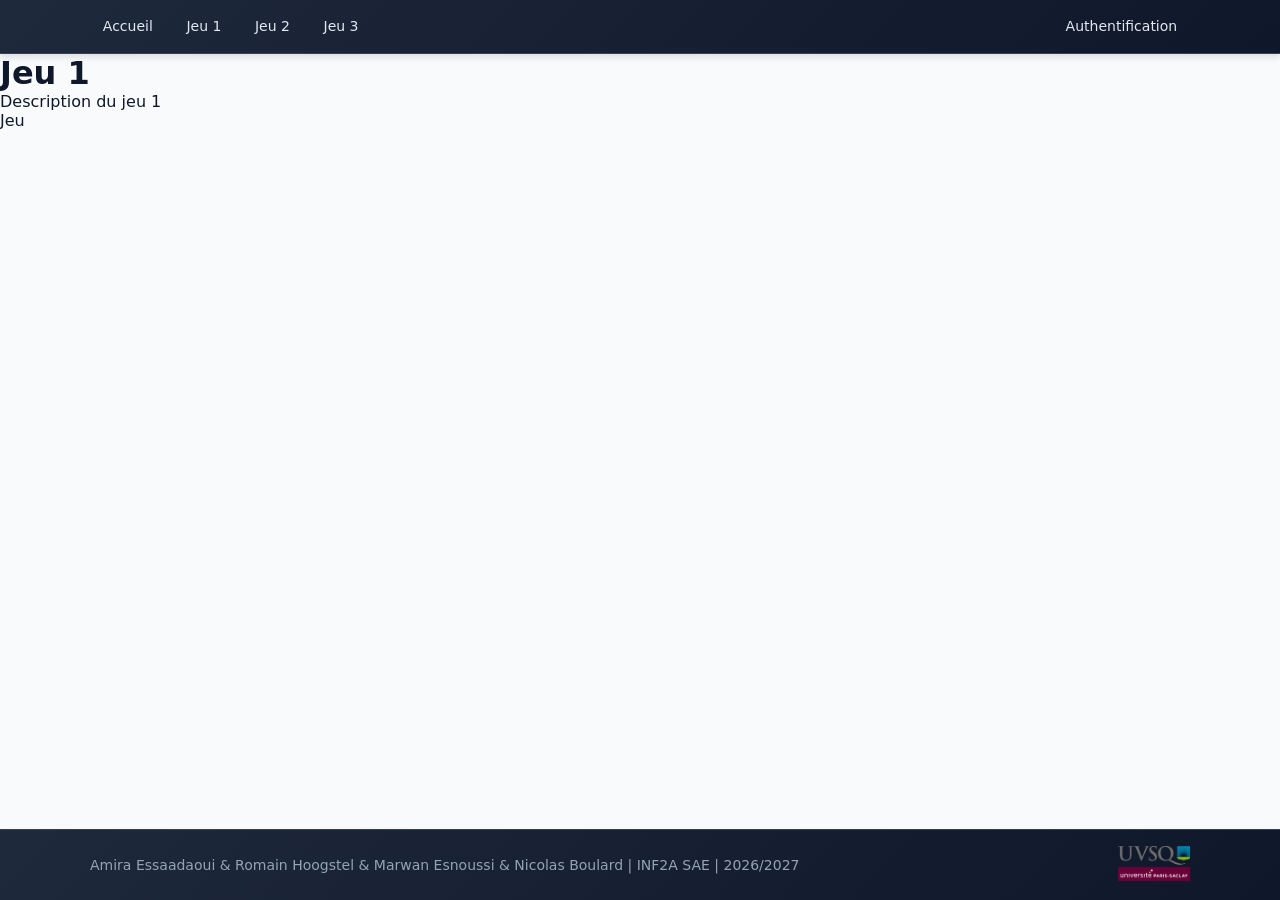
==== pages/page1.html @ b5f18114 "Ajout des fichiers" ====
<!doctype html>
<html lang="fr">
<head>
  <meta charset="utf-8">
  <meta name="viewport" content="width=device-width, initial-scale=1">
  <title>Jeu 1</title>

  <link rel="stylesheet" href="../css/style.css">

  <link rel="icon" href="../src/icone.ico">
</head>

<body>
  <header class="site-header">
    <div class="header-inner">

      <nav class="site-nav" aria-label="Navigation principale">
        <a class="btn" href="index.html">Accueil</a>
        <a class="btn" href="page1.html">Jeu 1</a>
        <a class="btn" href="page2.html">Jeu 2</a>
        <a class="btn" href="page3.html">Jeu 3</a>
        <a class="btn" href="page4.html">Authentification</a>
      </nav>
    </div>
  </header>

  <main class="container">

      <h1 class="page-title">Jeu 1</h1>
      <p>Description du jeu 1</p>
      <p>Jeu</p>

    </article>
  </main>

  <footer class="site-footer">
    <div class="footer-inner">
      <p class="footer-left">Amira Essaadaoui & Romain Hoogstel & Marwan Esnoussi & Nicolas Boulard | INF2A SAE | 2026/2027 </p>
      <a class="site-logo" href="index.html">
        <img src="../src/uvsq-logo.png" alt="Logo UVSQ">
      </a>
    </div>
  </footer>
</body>
</html>
---- css/style.css ----
:root {
  --bg-dark: linear-gradient(135deg, #1e293b 0%, #0f172a 100%);
  --text-light: #e2e8f0;
  --border: #334155;
}

* { box-sizing: border-box; margin: 0; padding: 0; }

body {
  font-family: system-ui, sans-serif;
  background: #f8fafc;
  color: #0f172a;
  min-height: 100vh;
  display: flex;
  flex-direction: column;
}

a { color: inherit; text-decoration: none; }

/* Header & Navbar */
.site-header {
  background: var(--bg-dark);
  border-bottom: 1px solid var(--border);
  padding: 0.75rem 1.5rem;
  position: sticky;
  top: 0;
  z-index: 50;
  box-shadow: 0 4px 6px rgba(0, 0, 0, 0.1);
}

.header-inner {
  max-width: 1100px;
  margin: 0 auto;
  display: flex;
  align-items: center;
  justify-content: space-between;
}

.site-nav {
  display: flex;
  gap: 0.5rem;
  align-items: center;
  width: 100%; /* Bouton d'authentification à droite */
}

/* Boutons / Navigation */
.btn {
  color: var(--text-light);
  padding: 0.4rem 0.8rem;
  border-radius: 6px;
  font-size: 0.875rem;
  font-weight: 500;
  transition: background 0.2s;
}

.site-nav .btn:last-child {
  margin-left: auto;
}


.btn:hover { background: rgba(255, 255, 255, 0.1); color: #fff; }

/* Contenu Principal */
body > nav{
  max-width: 1100px;
  margin: 3rem auto;
  padding: 0 1.5rem;
  font-size: 1.25rem;
  flex: 1;
}

/* Footer */
.site-footer {
  background: var(--bg-dark);
  color: #94a3b8;
  padding: 1rem 1.5rem;
  border-top: 1px solid var(--border);
  font-size: 0.875rem;
  margin-top: auto;
}

.footer-inner {
  max-width: 1100px;
  margin: 0 auto;
  display: flex;
  align-items: center;
  justify-content: space-between;
  flex-wrap: wrap;
  gap: 1rem;
}

.site-logo img { height: 35px; width: auto; }

.main-container{
  display: flex;
  justify-content: center;
  align-items: center;
  padding: 2rem;
}

form{
  padding: 50px;
  border-radius: 20px;
  max-width: 400px;
  box-shadow: 0 10px 5px rgba(0, 0, 0, 0.1);
  background-color: rgb(209, 196, 196);
  margin: 2rem auto;
}

label {
  display: block;
  margin-bottom: 8px;
  font-weight: bold;
}

select, input[type="submit"] {
  width: 100%;
  padding: 10px;
  margin-top: 8px;
  margin-bottom: 15px;
  border-radius: 5px;
  border: 1px solid #cccc;
}

input[type="submit"] {
  background-color: #4CAF50;
  color: white;
  border: none;
  cursor: pointer;
}

input[type="submit"]:hover {
  background-color: #45a049;
}

#blocaccueil{
  border: 1px solid black;
  padding: 1em;
  width: 100%;
  height: auto;
  align-items: center;
  justify-content: center;
  display: flex;
}

#blocimgaccueil{
  display: flex;
  align-items: center;
  justify-content: center;
  gap: 30px;

  flex: 1;
  margin: 0 auto;
  padding: 2rem 0;

}

#imgaccueil{
  width: 25%;
  max-width: 250px;
  height: auto;
}
#descaccueil{
  display: flex;
  align-items: center;
  justify-content: center;
  text-align: center;
  flex: 1;
  margin: 2rem auto;
}

/*.login-page {
  min-height: 100vh;
  display: flex;
  align-items: center;
  justify-content: center;
  background: linear-gradient(135deg, #f5f5f5 0%, #e5e7eb 100%);
  padding: 3rem 1rem;
}

.login-container {
  width: 100%;
  max-width: 400px;
  background: white;
  border-radius: 12px;
  box-shadow: 0 10px 25px rgba(0, 0, 0, 0.1);
  padding: 2rem;
  border: 1px solid #e5e7eb;
}*/
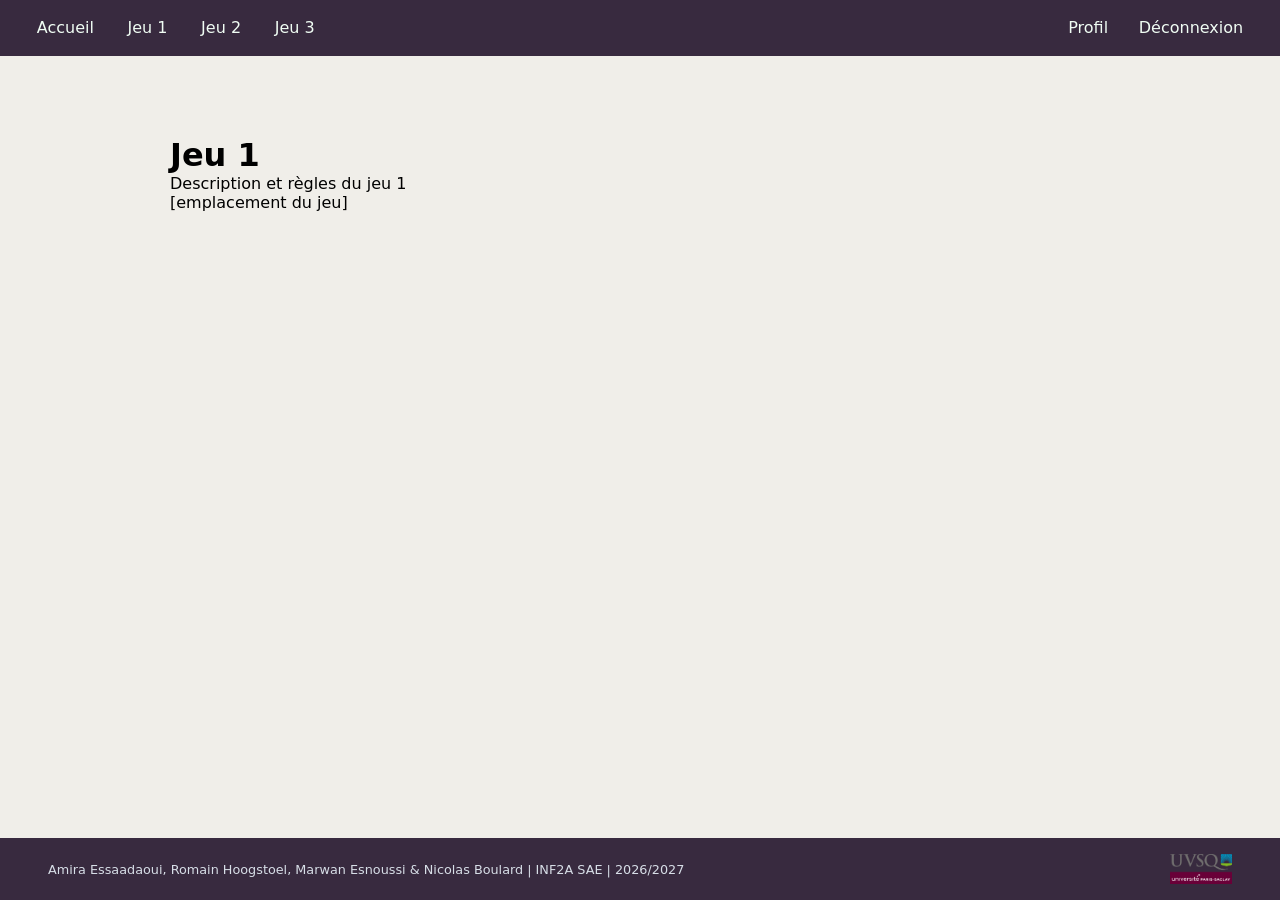
==== commit 83819b58: "Mise a jour des boutons de connexion" ====
--- a/pages/page1.html
+++ b/pages/page1.html
@@ -12,34 +12,34 @@
 
 <body>
   <header class="site-header">
-    <div class="header-inner">
-
       <nav class="site-nav" aria-label="Navigation principale">
         <a class="btn" href="index.html">Accueil</a>
         <a class="btn" href="page1.html">Jeu 1</a>
         <a class="btn" href="page2.html">Jeu 2</a>
         <a class="btn" href="page3.html">Jeu 3</a>
-        <a class="btn" href="page4.html">Authentification</a>
+
+        <div class="nav-droite">
+          <a class="btn" href="profil.html">Profil</a>
+          <a class="btn" href="index.html">Déconnexion</a>
+        </div>
       </nav>
-    </div>
   </header>
 
+  <!-- contenu de la page -->
   <main class="container">
+  <h1 class="page-title">Jeu 1</h1>
+  <p class="game-description">Description et règles du jeu 1</p>
 
-      <h1 class="page-title">Jeu 1</h1>
-      <p>Description du jeu 1</p>
-      <p>Jeu</p>
-
-    </article>
+  <section class="game-area" aria-label="Zone interactive du jeu">
+    <p>[emplacement du jeu]</p>
+  </section>
   </main>
 
   <footer class="site-footer">
-    <div class="footer-inner">
-      <p class="footer-left">Amira Essaadaoui & Romain Hoogstel & Marwan Esnoussi & Nicolas Boulard | INF2A SAE | 2026/2027 </p>
+      <p class="footer-left">Amira Essaadaoui, Romain Hoogstoel, Marwan Esnoussi & Nicolas Boulard | INF2A SAE | 2026/2027</p>
       <a class="site-logo" href="index.html">
-        <img src="../src/uvsq-logo.png" alt="Logo UVSQ">
+        <img src="../images/uvsq-logo.png" alt="Logo UVSQ">
       </a>
-    </div>
   </footer>
 </body>
 </html>
--- a/css/style.css
+++ b/css/style.css
@@ -1,189 +1,169 @@
-:root {
-  --bg-dark: linear-gradient(135deg, #1e293b 0%, #0f172a 100%);
-  --text-light: #e2e8f0;
-  --border: #334155;
+* {
+  box-sizing: border-box;
+  margin: 0;
+  padding: 0;
 }
-
-* { box-sizing: border-box; margin: 0; padding: 0; }
 
 body {
   font-family: system-ui, sans-serif;
-  background: #f8fafc;
-  color: #0f172a;
+  background: #f0eee9;
   min-height: 100vh;
   display: flex;
   flex-direction: column;
 }
 
-a { color: inherit; text-decoration: none; }
-
-/* Header & Navbar */
-.site-header {
-  background: var(--bg-dark);
-  border-bottom: 1px solid var(--border);
-  padding: 0.75rem 1.5rem;
-  position: sticky;
-  top: 0;
-  z-index: 50;
-  box-shadow: 0 4px 6px rgba(0, 0, 0, 0.1);
+a {
+  color: inherit;
+  text-decoration: none;
 }
 
-.header-inner {
-  max-width: 1100px;
-  margin: 0 auto;
-  display: flex;
-  align-items: center;
-  justify-content: space-between;
+/* header + nav */
+.site-header {
+  background: #382a3f;
+  padding: 0.75rem 1.5rem;
+  position: sticky; /* permet de laisser la barre de nav statique quand on scroll sur une page */
+  top: 0; /* statique EN HAUT de la page */
 }
 
 .site-nav {
   display: flex;
   gap: 0.5rem;
   align-items: center;
-  width: 100%; /* Bouton d'authentification à droite */
+  width: 100%;
 }
 
-/* Boutons / Navigation */
+/* boutons dans la barre de nav */
 .btn {
-  color: var(--text-light);
+  color: #f0fdf4;
   padding: 0.4rem 0.8rem;
   border-radius: 6px;
-  font-size: 0.875rem;
+  font-size: 1rem;
   font-weight: 500;
-  transition: background 0.2s;
+  transition: 0.3s;
 }
 
-.site-nav .btn:last-child {
-  margin-left: auto;
+.site-nav .nav-droite{
+  margin-left: auto; /* authentifications à droite */
 }
 
-
-.btn:hover { background: rgba(255, 255, 255, 0.1); color: #fff; }
-
-/* Contenu Principal */
-body > nav{
-  max-width: 1100px;
-  margin: 3rem auto;
-  padding: 0 1.5rem;
-  font-size: 1.25rem;
-  flex: 1;
+.btn:hover {
+  background: rgba(255, 255, 255, 0.1);
+  color: #fff;
 }
 
-/* Footer */
-.site-footer {
-  background: var(--bg-dark);
-  color: #94a3b8;
-  padding: 1rem 1.5rem;
-  border-top: 1px solid var(--border);
-  font-size: 0.875rem;
-  margin-top: auto;
+/* conteneur principal + accueil */
+main.container {
+  max-width: 1100px;
+  width: 100%;
+  margin: 0 auto;
+  padding: 5rem; /* images descendues au milieu de index.html */
 }
 
-.footer-inner {
-  max-width: 1100px;
-  margin: 0 auto;
+#blocaccueil {
+  width: 100%;
+  background: #765892;
+  color: #ffffff;
+  padding: 4rem;
+  text-align: center;
+}
+
+/* spécifique au h1 (message de bienvenue) */
+#blocaccueil h1 {
+  font-size: 1.75rem;
+  font-weight: 700;
+  margin-bottom: 1rem;
+  letter-spacing: 0.5px;
+}
+
+#blocimgaccueil {
   display: flex;
   align-items: center;
-  justify-content: space-between;
-  flex-wrap: wrap;
-  gap: 1rem;
+  justify-content: center;
+  gap: 3rem; /* espace entre chaque image */
+  margin-bottom: 4rem; /* espace entre les images et le texte */
 }
 
-.site-logo img { height: 35px; width: auto; }
-
-.main-container{
-  display: flex;
-  justify-content: center;
-  align-items: center;
-  padding: 2rem;
+.imgaccueil {
+  width: 25%;
+  max-width: 250px;
+  height: auto;
 }
 
-form{
-  padding: 50px;
-  border-radius: 20px;
+#descaccueil {
+  max-width: 800px;
+  margin: 1.5rem auto;
+  padding: 0 1rem;
+  text-align: center;
+  line-height: 1.7;
+  font-size: 1.1rem;
+}
+
+/* formulaire d'authentification */
+form {
+  padding: 2.5rem;
+  border-radius: 5px;
   max-width: 400px;
-  box-shadow: 0 10px 5px rgba(0, 0, 0, 0.1);
-  background-color: rgb(209, 196, 196);
+  width: 100%;
   margin: 2rem auto;
+  background-color: #ffffff;
+  border: 1px solid #e2e8f0;
+}
+
+form h1 {
+  margin-bottom: 1.5rem;
+  text-align: center;
+  font-size: 1.5rem;
 }
 
 label {
   display: block;
-  margin-bottom: 8px;
-  font-weight: bold;
+  margin-bottom: 0.5rem;
+  font-weight: 600;
+  font-size: 0.9rem;
 }
 
-select, input[type="submit"] {
+/* champs texte + mot de passe de page4.html */
+.form-input {
   width: 100%;
-  padding: 10px;
-  margin-top: 8px;
-  margin-bottom: 15px;
-  border-radius: 5px;
-  border: 1px solid #cccc;
+  padding: 0.8rem;
+  margin-bottom: 1rem;
+  border-radius: 3px;
+  border: 1px solid #cbd5e1;
 }
 
-input[type="submit"] {
-  background-color: #4CAF50;
+/* bouton de validation de page4.html */
+.btn-submit {
+  width: 100%;
+  padding: 0.8rem;
+  margin-top: 3rem;
+  border-radius: 3px;
+  border: none;
+  background-color: #765892;
   color: white;
-  border: none;
+  font-size: 1rem;
+  font-weight: bold;
   cursor: pointer;
+  transition: 0.3s;
 }
 
-input[type="submit"]:hover {
-  background-color: #45a049;
+.btn-submit:hover {
+  background-color: #a28cb8;
 }
 
-#blocaccueil{
-  border: 1px solid black;
-  padding: 1em;
-  width: 100%;
-  height: auto;
+/* footer */
+.site-footer {
+  background: #382a3f;
+  color: #d7dee7;
+  padding: 1rem 3rem;
+  font-size: 0.8rem;
+  display: flex;
   align-items: center;
-  justify-content: center;
-  display: flex;
+  justify-content: space-between;
+  margin-top: auto;
 }
 
-#blocimgaccueil{
-  display: flex;
-  align-items: center;
-  justify-content: center;
-  gap: 30px;
-
-  flex: 1;
-  margin: 0 auto;
-  padding: 2rem 0;
-
-}
-
-#imgaccueil{
-  width: 25%;
-  max-width: 250px;
-  height: auto;
-}
-#descaccueil{
-  display: flex;
-  align-items: center;
-  justify-content: center;
-  text-align: center;
-  flex: 1;
-  margin: 2rem auto;
-}
-
-/*.login-page {
-  min-height: 100vh;
-  display: flex;
-  align-items: center;
-  justify-content: center;
-  background: linear-gradient(135deg, #f5f5f5 0%, #e5e7eb 100%);
-  padding: 3rem 1rem;
-}
-
-.login-container {
-  width: 100%;
-  max-width: 400px;
-  background: white;
-  border-radius: 12px;
-  box-shadow: 0 10px 25px rgba(0, 0, 0, 0.1);
-  padding: 2rem;
-  border: 1px solid #e5e7eb;
-}*/+.site-logo img {
+  height: 30px;
+  width: auto;
+  display: block;
+}
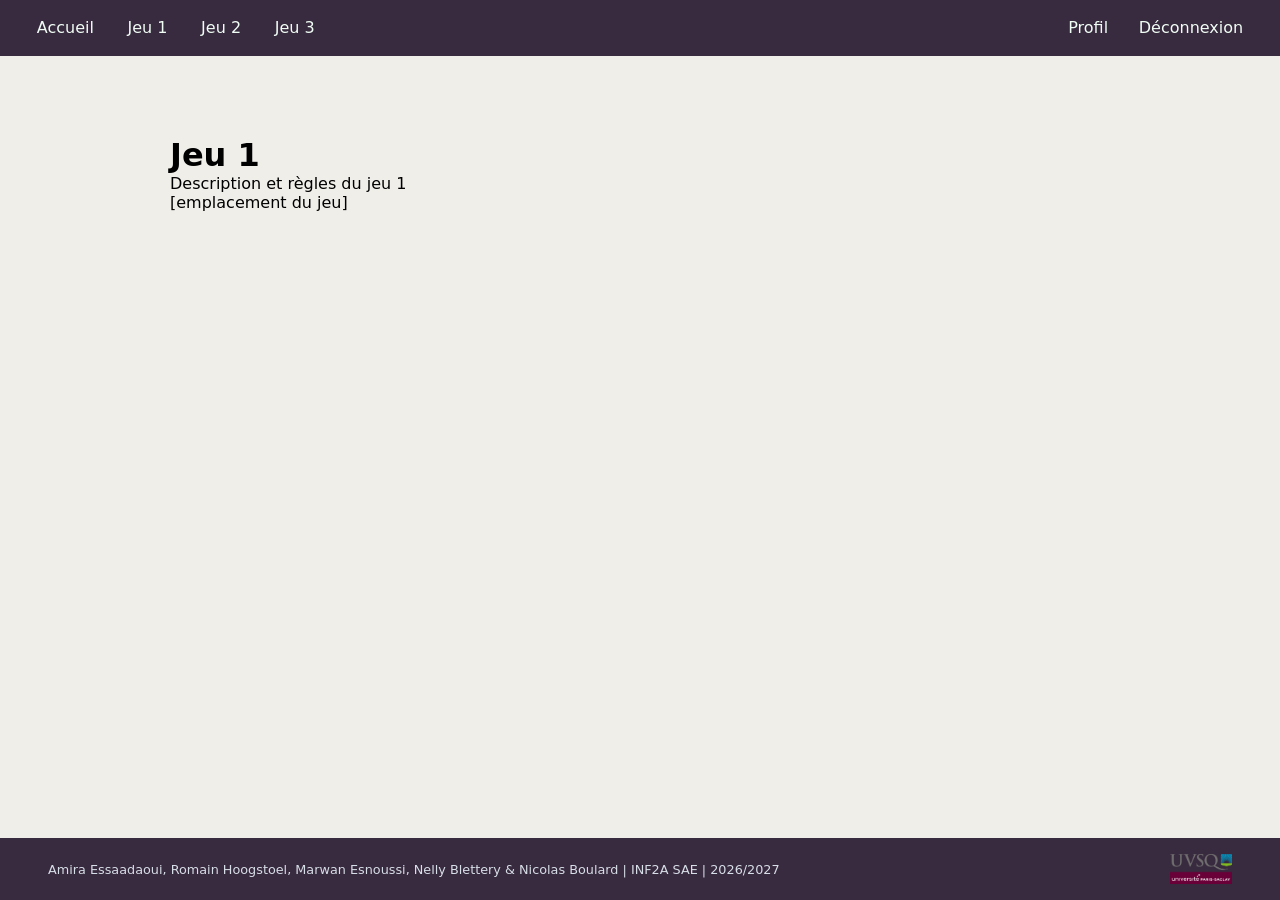
==== commit 9c81d7da: "Update footer" ====
--- a/pages/page1.html
+++ b/pages/page1.html
@@ -36,10 +36,10 @@
   </main>
 
   <footer class="site-footer">
-      <p class="footer-left">Amira Essaadaoui, Romain Hoogstoel, Marwan Esnoussi & Nicolas Boulard | INF2A SAE | 2026/2027</p>
+      <p class="footer-left">Amira Essaadaoui, Romain Hoogstoel, Marwan Esnoussi, Nelly Blettery & Nicolas Boulard | INF2A SAE | 2026/2027</p>
       <a class="site-logo" href="index.html">
         <img src="../images/uvsq-logo.png" alt="Logo UVSQ">
       </a>
   </footer>
 </body>
-</html>+</html>
